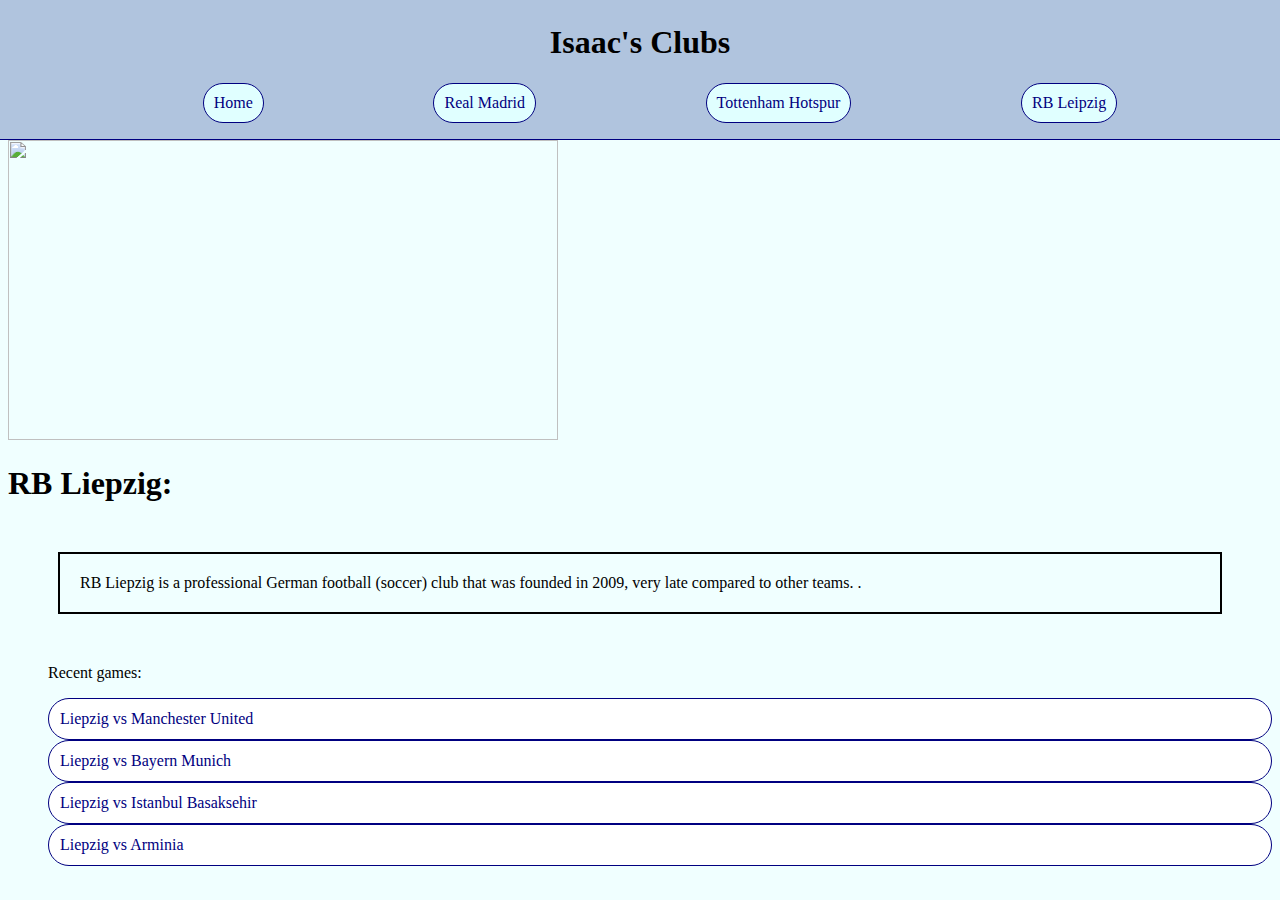
==== rbl.html @ f57a4fa1 "Create rbl.html" ====
<!DOCTYPE html>
<html>

<head>
	<link href="style.css" rel="stylesheet" type="text/css" />
</head>

<body>

	<div id="header">
		<h1>Isaac's Clubs</h1>
		<ul id="navbar">
			<a href="index.html">
				<li>Home</li>
			</a>
			<a href="realm.html">
				<li>Real Madrid</li>
			</a>
			<a href="spurs.html">
				<li>Tottenham Hotspur</li>
			</a>
			<a href="rbl.html">
				<li>RB Leipzig</li>
			</a>

		</ul>
	</div>

 <img id="thepic" src="leipzig.png"></img>
	<div id="rbl">
		<h1 id="rbl">RB Liepzig:</h1>
    <p id="rblp">RB Liepzig is a professional German football (soccer) club that was founded in 2009, very late compared to other teams. . </p>
		<ul id="rblnav">
			<p>Recent games:</p>
			<a href="https://www.youtube.com/watch?v=8-PZoB-wRt8">
				<li>Liepzig vs Manchester United</li>
			</a>
			<a href="https://www.youtube.com/watch?v=3Zo_75Xvjrg">
				<li>Liepzig vs Bayern Munich</li>
			</a>
			<a href="https://www.youtube.com/watch?v=ZeCcashok-U">
				<li>Liepzig vs Istanbul Basaksehir</li>
			</a>
			<a href="https://www.youtube.com/watch?v=V4x7HceQMVY">
				<li>Liepzig vs Arminia</li>
			</a>
	</div>
	</ul>
 
</body>
</html>
---- style.css ----
body {
  background-color: azure;
}
#header {
  text-align: center;
  background-color:lightsteelblue;
  border-bottom: 0.25px solid navy;
  margin: -25px -15px 0px -15px;
  padding-top: 20px
}
#navbar {
display: flex;
justify-content: space-evenly;
}
#navbar a{
  text-decoration: none;
  color: navy;
}
#navbar li {
  list-style-type: none;
  border: 1px solid navy;
  border-radius: 21px;
  padding: 10px;
  background-color: lightcyan;
}
#navbar li:hover {
  background-color: cadetblue;
}
#content {
  border: 1px solid navy;
  padding: 25px;
  margin: 50px;
}
#rmcf {
  color: navy;
}
#rmcfnav {
justify-content: space-evenly;
border: none;
}
#rmcfnav a {
  text-decoration: none;
  color: navy;
}
#rmcfnav li {
  list-style-type: none;
  border: 1px solid navy;
  border-radius: 100px;
  padding: 11px;
  background-color: white;
}
#rmcfnav li:hover {
  background-color: lightblue;
  }
  #rmpic {
  width: 550px;
  height: 300px;
}
#rmp {
  border: 1px solid navy;
  padding: -25px;
  margin: 25px;
}
#rmtable {
  border: 1px solid navy;
  padding: 10px
  
}
#tots {
  color: gray;
}
#spurnav {
justify-content: space-evenly;
border: none;
}
#spurnav a {
  text-decoration: none;
  color: navy;
}
#spurnav li {
  list-style-type: none;
  border: 1px solid navy;
  border-radius: 100px;
  padding: 11px;
  background-color: white;
}
#spurnav li:hover {
  background-color: lightblue;
  }
  #totpic {
  width: 500px;
  height: 300px;
}
#totp{
  border: 2px solid black;
  padding: 20px;
  margin: 50px;
}
#spurstable {
  border: 1px solid gray;
  padding: 10px
}

#rblnav {
justify-content: space-evenly;
border: none;
}
#rblnav a {
  text-decoration: none;
  color: navy;
}
#rblnav li {
  list-style-type: none;
  border: 1px solid navy;
  border-radius: 100px;
  padding: 11px;
  background-color: white;
}
#rblnav li:hover {
  background-color: orangered;
}
#thepic {
  width: 550px;
  height: 300px;
}
#rblp {
  border: 2px solid black;
  padding: 20px;
  margin: 50px;
}
#rblnav {
justify-content: space-evenly;
border: none;
}
#rblnav a {
  text-decoration: none;
  color: navy;
}
#rblnav li {
  list-style-type: none;
  border: 1px solid navy;
  border-radius: 100px;
  padding: 11px;
  background-color: white;
}
#rblnav li:hover {
  background-color: lightblue;
  }
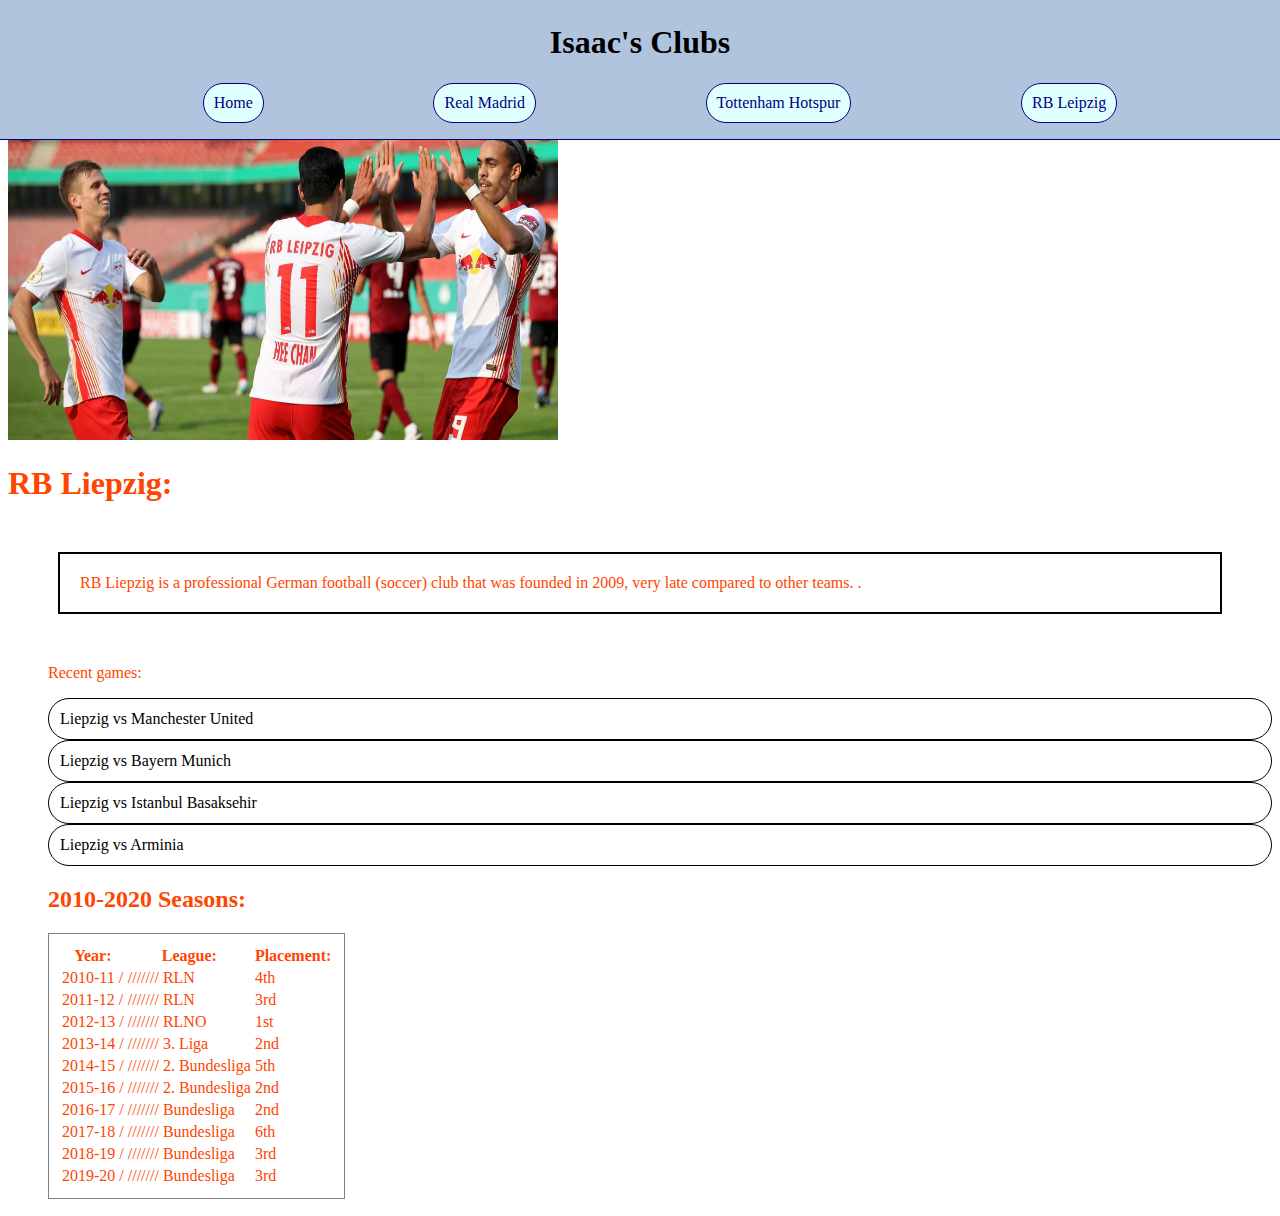
==== commit 50946996: "Create rbl.html" ====
--- a/rbl.html
+++ b/rbl.html
@@ -5,11 +5,11 @@
 	<link href="style.css" rel="stylesheet" type="text/css" />
 </head>
 
-<body>
+<body id="rblbody">
 
-	<div id="header">
+	<div id="rblheader">
 		<h1>Isaac's Clubs</h1>
-		<ul id="navbar">
+		<ul id="rblnavbar">
 			<a href="index.html">
 				<li>Home</li>
 			</a>
@@ -44,6 +44,70 @@
 			<a href="https://www.youtube.com/watch?v=V4x7HceQMVY">
 				<li>Liepzig vs Arminia</li>
 			</a>
+   
+   
+    <h2>2010-2020 Seasons:</h2>
+    
+      <table id="spurstable">
+      <tr id="spurstable">
+        <th>Year:</th>
+        <th>League:</th>
+        <th>Placement:</th>
+      </tr>
+      <tr>
+        <td>2010-11 /</td>
+        <td>/////// RLN </td>
+        <td>4th</td>
+      </tr>
+      <tr>
+        <td>2011-12 /</td>
+        <td>/////// RLN </td>
+        <td>3rd</td>
+      </tr>
+      <tr>
+        <td>2012-13 /</td>
+        <td>/////// RLNO </td>
+        <td>1st</td>
+      </tr>
+      <tr>
+        <td>2013-14 /</td>
+        <td>/////// 3. Liga </td>
+        <td>2nd</td>
+      </tr>
+      <tr>
+        <td>2014-15 /</td>
+        <td>/////// 2. Bundesliga </td>
+        <td>5th</td>
+      </tr><tr>
+        <td>2015-16 /</td>
+        <td>/////// 2. Bundesliga </td>
+        <td>2nd</td>
+      </tr>
+      <tr>
+        <td>2016-17 /</td>
+        <td>/////// Bundesliga </td>
+        <td>2nd</td>
+      </tr>
+      <tr>
+        <td>2017-18 /</td>
+        <td>/////// Bundesliga </td>
+        <td>6th</td>
+      </tr>
+      <tr>
+        <td>2018-19 /</td>
+        <td>/////// Bundesliga </td>
+        <td>3rd</td>
+      </tr>
+      <tr>
+        <td>2019-20 /</td>
+        <td>/////// Bundesliga </td>
+        <td>3rd</td>
+      </tr>
+
+      
+    </table>
+
+
 	</div>
 	</ul>
  
--- a/style.css
+++ b/style.css
@@ -100,24 +100,48 @@
   border: 1px solid gray;
   padding: 10px
 }
-
+#rbl {
+  color: orangered;
+}
+#rblheader {
+  text-align: center;
+  background-color:lightsteelblue;
+  border-bottom: 0.25px solid navy;
+  margin: -25px -15px 0px -15px;
+  padding-top: 20px
+}
+#rblnavbar {
+display: flex;
+justify-content: space-evenly;
+}
+#rblnavbar a{
+  text-decoration: none;
+  color: navy;
+}
+#rblnavbar li {
+  list-style-type: none;
+  border: 1px solid navy;
+  border-radius: 21px;
+  padding: 10px;
+  background-color: lightcyan;
+}
+#rblnavbar li:hover {
+  background-color: cadetblue;
+}
 #rblnav {
 justify-content: space-evenly;
 border: none;
 }
 #rblnav a {
   text-decoration: none;
-  color: navy;
+  color: black;
 }
 #rblnav li {
   list-style-type: none;
-  border: 1px solid navy;
+  border: 1px solid black;
   border-radius: 100px;
   padding: 11px;
   background-color: white;
-}
-#rblnav li:hover {
-  background-color: orangered;
 }
 #thepic {
   width: 550px;
@@ -134,15 +158,22 @@
 }
 #rblnav a {
   text-decoration: none;
-  color: navy;
+  color: black;
 }
 #rblnav li {
   list-style-type: none;
-  border: 1px solid navy;
+  border: 1px solid black;
   border-radius: 100px;
   padding: 11px;
   background-color: white;
 }
 #rblnav li:hover {
-  background-color: lightblue;
+  background-color: orangered;
   }
+  #rblbody {
+    background-color: white;
+  }
+#rbltable {
+  border: 1px solid orangered;
+  padding: 10px
+}
